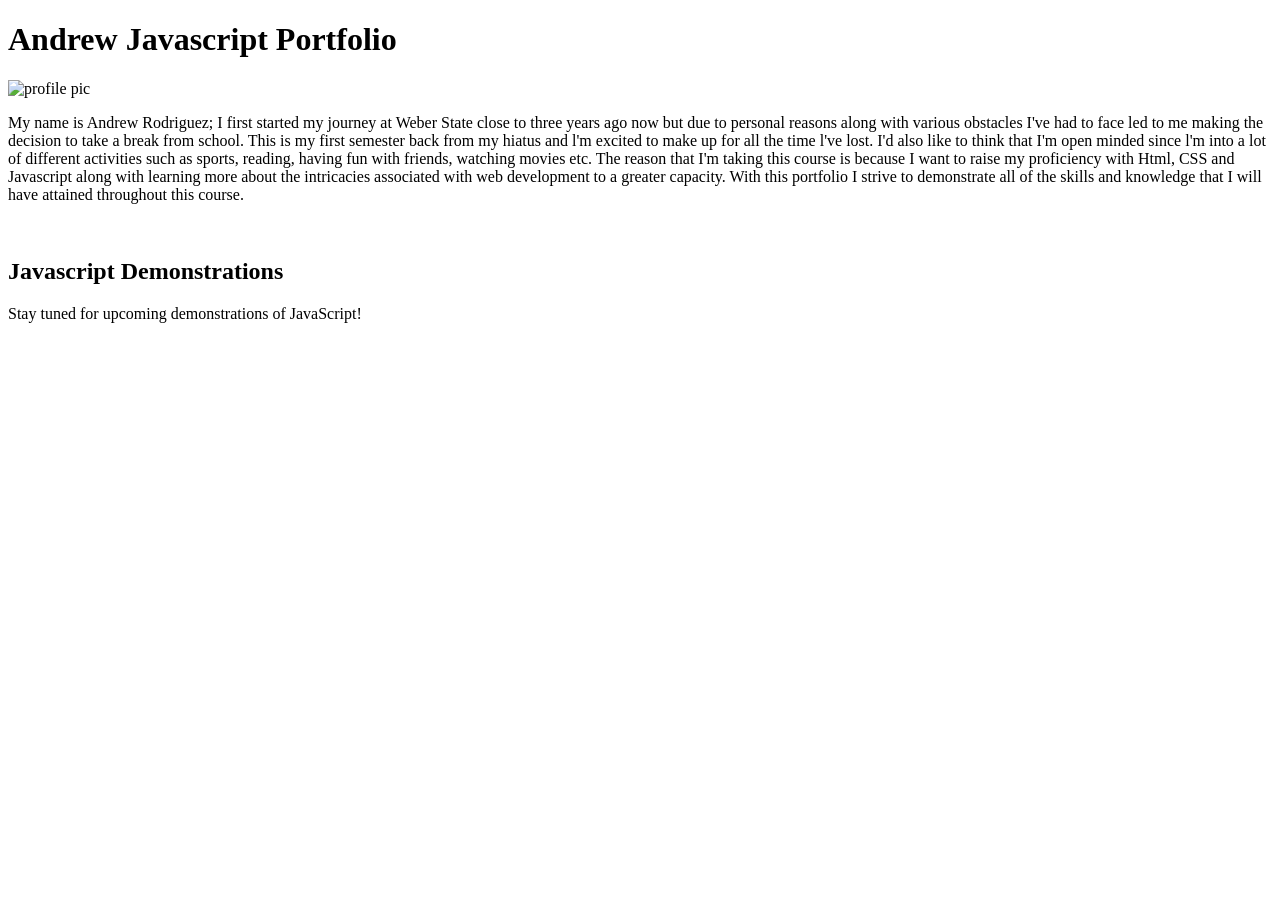
==== introduction_portfolio.html @ 63cba462 "Add files via upload" ====
<!DOCTYPE html>
<html lang="en">
    <head>
        <meta name="viewport" content="width=device-width, initial-scale=1.0">
        <title>About Me | Portfolio</title>
        <meta name="viewport" content="width=device-width, initial-scale=1.0">
        <link rel="stylesheet" href="style.css">


    </head>
    <body>
        <header>
            <h1>Andrew Javascript Portfolio</h1>
        </header>

        <div class="body_align">
            <img src="introduction_picture.jpg" alt="profile pic">

            <p>
                My name is Andrew Rodriguez; I first started my journey at Weber State close to three years ago now but due to personal reasons along with various obstacles I've had to face led to me making the decision to take a break from school. This is my first semester back from my hiatus and l'm excited to make up for all the time l've lost. I'd also like to think that I'm open minded since l'm into a lot of different activities such as sports, reading, having fun with friends, watching movies etc. The reason that I'm taking this course is because I want to raise my proficiency with Html, CSS and Javascript along with learning more about the intricacies associated with web development to a greater capacity. With this portfolio I strive to demonstrate all of the skills and knowledge that I will have attained throughout this course.
            </p>
        </div>

        <br>

        <h2>Javascript Demonstrations</h2>
        <p>Stay tuned for upcoming demonstrations of JavaScript!</p>


    </body>
</html>
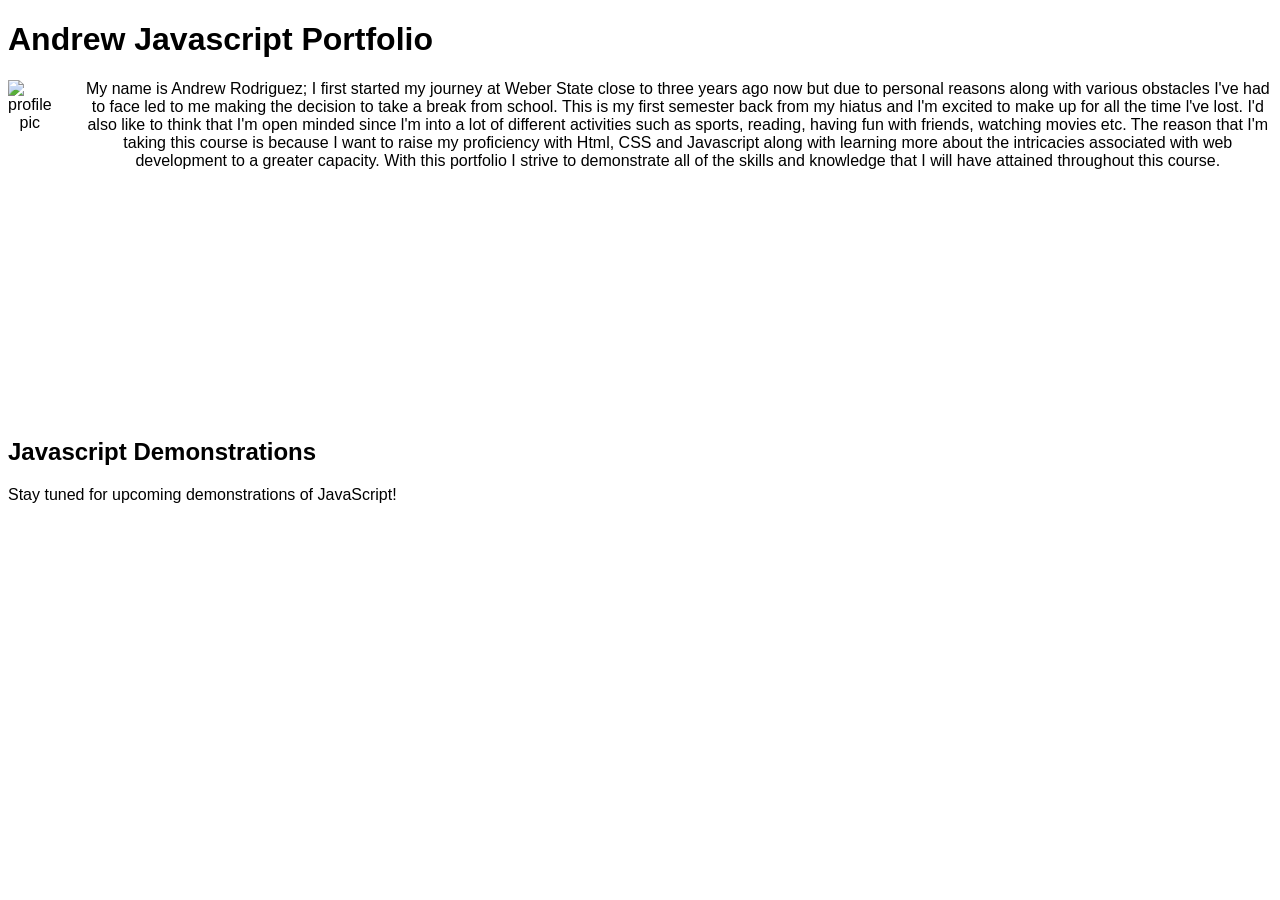
==== commit 17e7f70e: "This is testing if I did the clone repository correctly" ====
--- a/introduction_portfolio.html
+++ b/introduction_portfolio.html
@@ -4,7 +4,7 @@
         <meta name="viewport" content="width=device-width, initial-scale=1.0">
         <title>About Me | Portfolio</title>
         <meta name="viewport" content="width=device-width, initial-scale=1.0">
-        <link rel="stylesheet" href="style.css">
+        <link rel="stylesheet" href="../WEB 1430/style.css">
 
 
     </head>
@@ -14,7 +14,7 @@
         </header>
 
         <div class="body_align">
-            <img src="introduction_picture.jpg" alt="profile pic">
+            <img src="../WEB 1430/introduction_picture.JPG" alt="profile pic">
 
             <p>
                 My name is Andrew Rodriguez; I first started my journey at Weber State close to three years ago now but due to personal reasons along with various obstacles I've had to face led to me making the decision to take a break from school. This is my first semester back from my hiatus and l'm excited to make up for all the time l've lost. I'd also like to think that I'm open minded since l'm into a lot of different activities such as sports, reading, having fun with friends, watching movies etc. The reason that I'm taking this course is because I want to raise my proficiency with Html, CSS and Javascript along with learning more about the intricacies associated with web development to a greater capacity. With this portfolio I strive to demonstrate all of the skills and knowledge that I will have attained throughout this course.
@@ -26,6 +26,8 @@
         <h2>Javascript Demonstrations</h2>
         <p>Stay tuned for upcoming demonstrations of JavaScript!</p>
 
+        <!--This is a demonstration of how to use a clone repository-->
+
 
     </body>
 </html>
--- a/WEB 1430/style.css
+++ b/WEB 1430/style.css
@@ -0,0 +1,30 @@
+body {
+    font-family: Arial, Helvetica, sans-serif;
+    color:black;
+
+}
+
+
+img {
+    max-width:100%;
+    height:20rem;
+}
+
+.body_align {
+    display:flex;
+    text-align:center; 
+    align-items:center;
+    height:20rem;
+}
+
+.body_align p {
+    padding-left:1rem;
+    margin-left:1rem;
+    height:20rem;
+    justify-content:space-between;
+}
+
+
+
+
+
